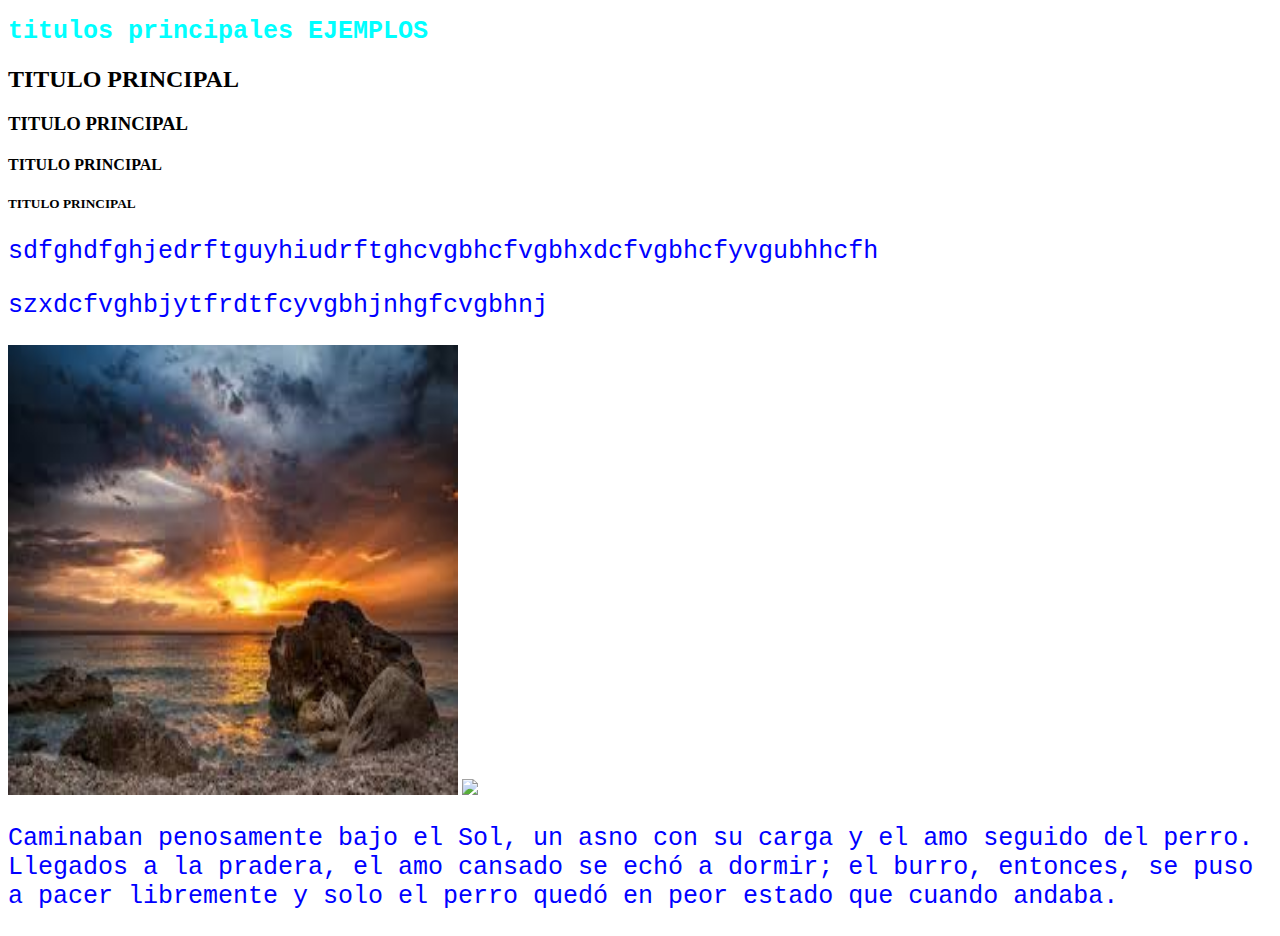
==== CSS/index.html @ f60f451c "modifique el ejemplo 1" ====
<!DOCTYPE html>

<html lang="en"> 
    <head>
        <meta charset="UTF-8">
        <meta name="viewport" content="width=device-width,initial-scale=1.0">
        <link rel="stylesheet" href="/CSS/style.css">
    </head>
    <head>
        <title> PRIMERA PAGINA</title>
    </head>
    <body>
        <h1 class="p">titulos principales EJEMPLOS</h1>
        <h2>TITULO PRINCIPAL</h2>
        <h3>TITULO PRINCIPAL</h3>
        <h4>TITULO PRINCIPAL</h4>
        <h5>TITULO PRINCIPAL</h5>
        <h6></h6>

        <p>sdfghdfghjedrftguyhiudrftghcvgbhcfvgbhxdcfvgbhcfyvgubhhcfh</p>
        <!-- <br> -->
        <p>
            szxdcfvghbjytfrdtfcyvgbhjnhgfcvgbhnj
        </p>
<img class="img-p" width="450" height="450" src="images.jpg" alt="sol">
<img src="https://encrypted-tbn0.gstatic.com/images?q=tbn:ANd9GcT86S_ZlKylXOd3eTqAW5KXxkngeiP-uUxtNA&s">
<!-- DATOS DE LAS IMAGENES -->
 <div>
    <p>
        Caminaban penosamente bajo el Sol, un asno con su carga y el amo seguido del perro.

Llegados a la pradera, el amo cansado se echó a dormir; el burro, entonces, se puso a pacer libremente y solo el perro quedó en peor estado que cuando andaba.
    </p>
 </div>
</body>
    </html>
---- CSS/style.css ----
p{
    font-family: 'Courier New', Courier, monospace;
    font-size: 25px;
    color:blue;
    }
.p{
font-family: 'Courier New', Courier, monospace;
font-size: 25px;
color: aqua;
.img-p{
    border-radius: 50%;
}
}
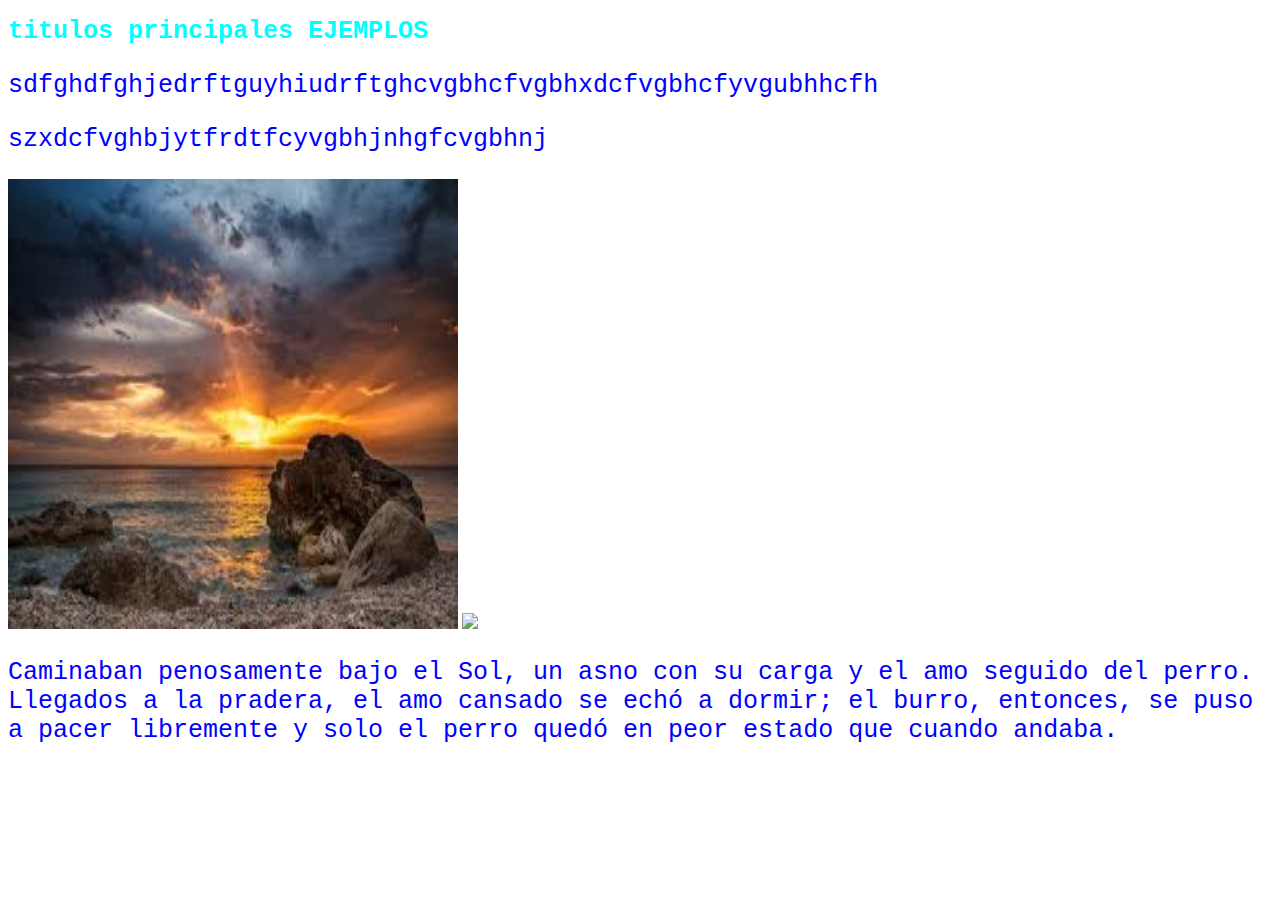
==== commit 1fcac449: "modificacion de clonacion de repositorio" ====
--- a/CSS/index.html
+++ b/CSS/index.html
@@ -11,11 +11,7 @@
     </head>
     <body>
         <h1 class="p">titulos principales EJEMPLOS</h1>
-        <h2>TITULO PRINCIPAL</h2>
-        <h3>TITULO PRINCIPAL</h3>
-        <h4>TITULO PRINCIPAL</h4>
-        <h5>TITULO PRINCIPAL</h5>
-        <h6></h6>
+        
 
         <p>sdfghdfghjedrftguyhiudrftghcvgbhcfvgbhxdcfvgbhcfyvgubhhcfh</p>
         <!-- <br> -->
